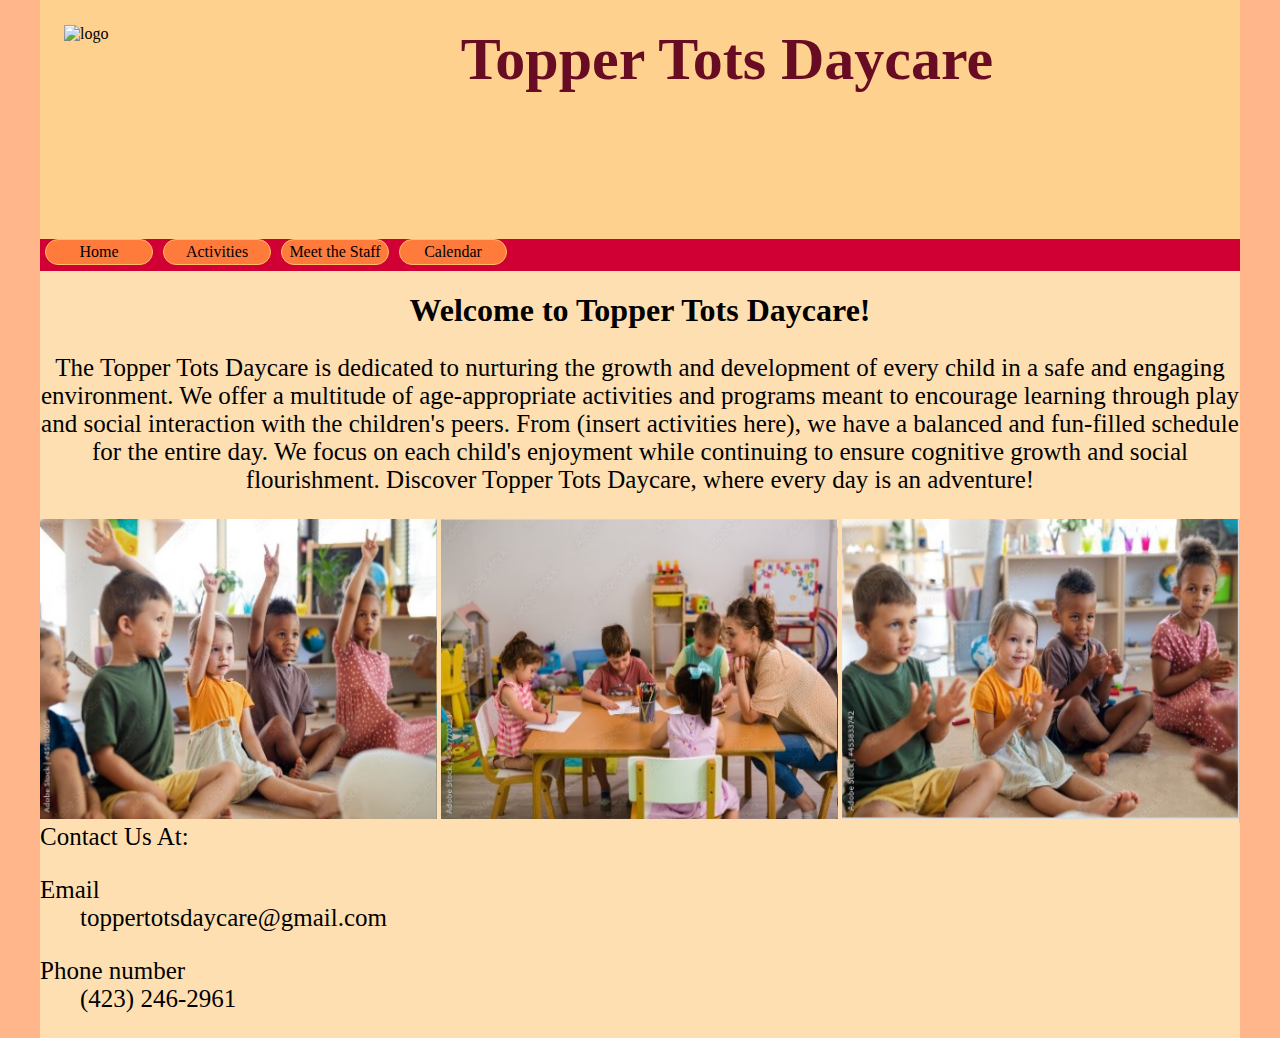
==== index.html @ 0a5778f2 "Navbar update (just redirection) on pages and changed index.html" ====
<!DOCTYPE html>
<html lang="en">
<head>
    <meta charset="UTF-8">
    <title>Home</title>
    <link rel="stylesheet" href="css/staff.css">
    <link rel="icon" href="images/logo.png">
</head>
<body>
    <header>
        <img class="floatleftLogo" src="images/logo.png" alt="logo">
        <h1 class="company">Topper Tots Daycare</h1>
    </header>
    <nav>
        <a href="index.html">Home</a>
        <a href="#">Activities</a>
        <a href="staff.html">Meet the Staff</a>
        <a href="calendar.html" class="current">Calendar</a>
    </nav>
        <div id="indexContainer">
            <h1 id="indexHeader">Welcome to Topper Tots Daycare!</h1>
            <p class="IndexCenterText">The Topper Tots Daycare is dedicated to nurturing the growth and development of every child in a safe and engaging environment. 
             We offer a multitude of age-appropriate activities and programs meant to encourage learning through play and social interaction with the children's peers. 
             From (insert activities here), we have a balanced and fun-filled schedule for the entire day. We focus on each child's enjoyment while continuing
             to ensure cognitive growth and social flourishment. Discover Topper Tots Daycare, where every day is an adventure!
            </p>
        </div>

        <div class="indexImages">
            <img src="images/indexStock1.PNG" alt="Children raising their hands">
            <img src="images/indexStock2.PNG" alt="Children coloring">
            <img src="images/indexStock3.PNG" alt="Children playing">
        </div>
        
        <div id="indexContact">
            Contact Us At:
            <dl>
                <dt>Email</dt>
                <dd>toppertotsdaycare@gmail.com</dd>
            </dl>
        
            <dl>
                <dt>Phone number</dt>
                <dd>(423) 246-2961</dd>
            </dl>
        </div>
</body>
</html>
---- css/staff.css ----
/*
	Author:			Audrey, Jouji, CJ, Chloe
	Assignment:		Group Project
	Date:			2024-12-1		
	Description:	creating a meet the staff page
*/

img.float-left-staff{
    width: 300px;
    height: 400px;
	display: block;
	padding: 2%;
	margin: 0 15px 0 0;
	float: left;
}
img.floatleftLogo{
	width: 300px;
	height: 200px;
	display: block;
	padding-left: 2%;
	float: left;
}
div{
	background-color: rgb(254, 223, 177);
	float: left;
}

div.workers{
	color: rgb(104, 12, 35);
}

p.workers{
	text-align: justify;
}

h1.company{
	font-family:Cambria, Cochin, Georgia, Times, 'Times New Roman', serif;
	text-align: center;
	width: 75%;
	margin: auto;
	position: relative;
	font-size: 60px;
	padding-bottom: 10%;
	color: rgb(104, 12, 35);
}

h1.MeetStaff{
	font-family:Cambria, Cochin, Georgia, Times, 'Times New Roman', serif;
	text-align: center;
	width: 75%;
	margin: auto;
	position: relative;
	padding: auto;
	padding-top: 10px;
	font-size: 45px;
	text-decoration: underline;
}

header, nav, body, footer {
	width: 1200px;
	margin: auto;
}

body{
	background-color: rgb(255, 182, 139);
}

header{
background-color: rgb(255,209,143);
padding: 25px 0;
}
nav {
	height: 2em;
	padding: 0;
	background-color: rgb(208,0,52);
	margin-top: 0;
}

nav a {
	display: block;
	width: 100px;
	text-align: center;
	margin: 0 5px;
	float: left;
	padding: 3px;
	border-radius: 20px;
}

nav a:link, nav a:visited {
	background-color: rgb(255,123,60);
	color: rgb(0, 0, 0);
	border: 1px solid rgb(255,191,98);
	text-decoration: none;
}

nav a:hover, nav a:active {
	transition: .25s;
	background-color: rgb(255,179,143);
	color: rgb(24,12,7);
	border: rgb(255,123,60);
	text-decoration: underline;
}

footer{
	background-color: rgb(255,209,143);
}

/* Jouji's Section */
.toc-encase{
	display: flex;
	float: none;
	justify-content: space-around;
	background-color: rgba(0, 0, 0, 0);
}
.toc{
	float: none;
	padding: 0 1em 0 1em;
	box-shadow: 0px 7px 8px black;
	border-radius: 20px;
	border: 4px double white;
	background-color: pink;
}
.toc-text-encase{
	display: flex;
	justify-content: space-around;
	margin-bottom: 25px;
}
.toc-heading{
	
}
.toc-text{
	display: inline-block;
	margin-left: 10px;
	margin-right: 10px;
}
.headings{
	background-color: rgb(255, 210, 170);
	padding: 10px 10px 10px 10px;
	display: inline;
	border: 5px solid white;
	border-radius: 20px;
	box-shadow: 0px 7px 8px black;
}
.cal-headings{
	float:none;
	text-align: center;
	margin-bottom: 25px;
}
iframe{
	margin-top: 25px;
	margin-bottom: 25px;
	width: 100%;
}
.calendar{
	justify-content: space-around;
	float: none;
}
.schedule-encompasser{

}
.schedule-encase{
	display: flex;
}
.form-encompasser{
	display: flex;
	justify-content: center;
	width: 100%;
}
.form-container {
    background-color: #fff399; 
    padding: 20px;
    border-radius: 15px; 
    box-shadow: 0 4px 10px rgba(0, 0, 0, 0.1);
    width: 50%;
}
label {
    margin-top: 10px;
    display: block;
    color: #7a4b2a; 
}

input, select, textarea {
    width: 100%;
    padding: 10px;
    margin-top: 5px;
    border: 1px solid #d69a6c; 
    border-radius: 10px; 
    box-sizing: border-box;
}

button {
    background-color: pink; 
    color: white;
    border: none;
    padding: 10px;
    border-radius: 10px; 
    cursor: pointer;
    width: 100%;
    margin-top: 10px;
}

button:hover {
    background-color: rgb(255, 141, 160); 
}
/* Jouji's Section End */



/* CJ's section */

#indexContainer .IndexCenterText{
	text-align:center;
	font-size:25px;
}

#indexHeader{
	text-align:center;
}

.indexImages img{
	height:300px;
	width:397px;
}

#indexContact{
	width:1200px;
	font-size:25px;
}
/* CJ's section end */
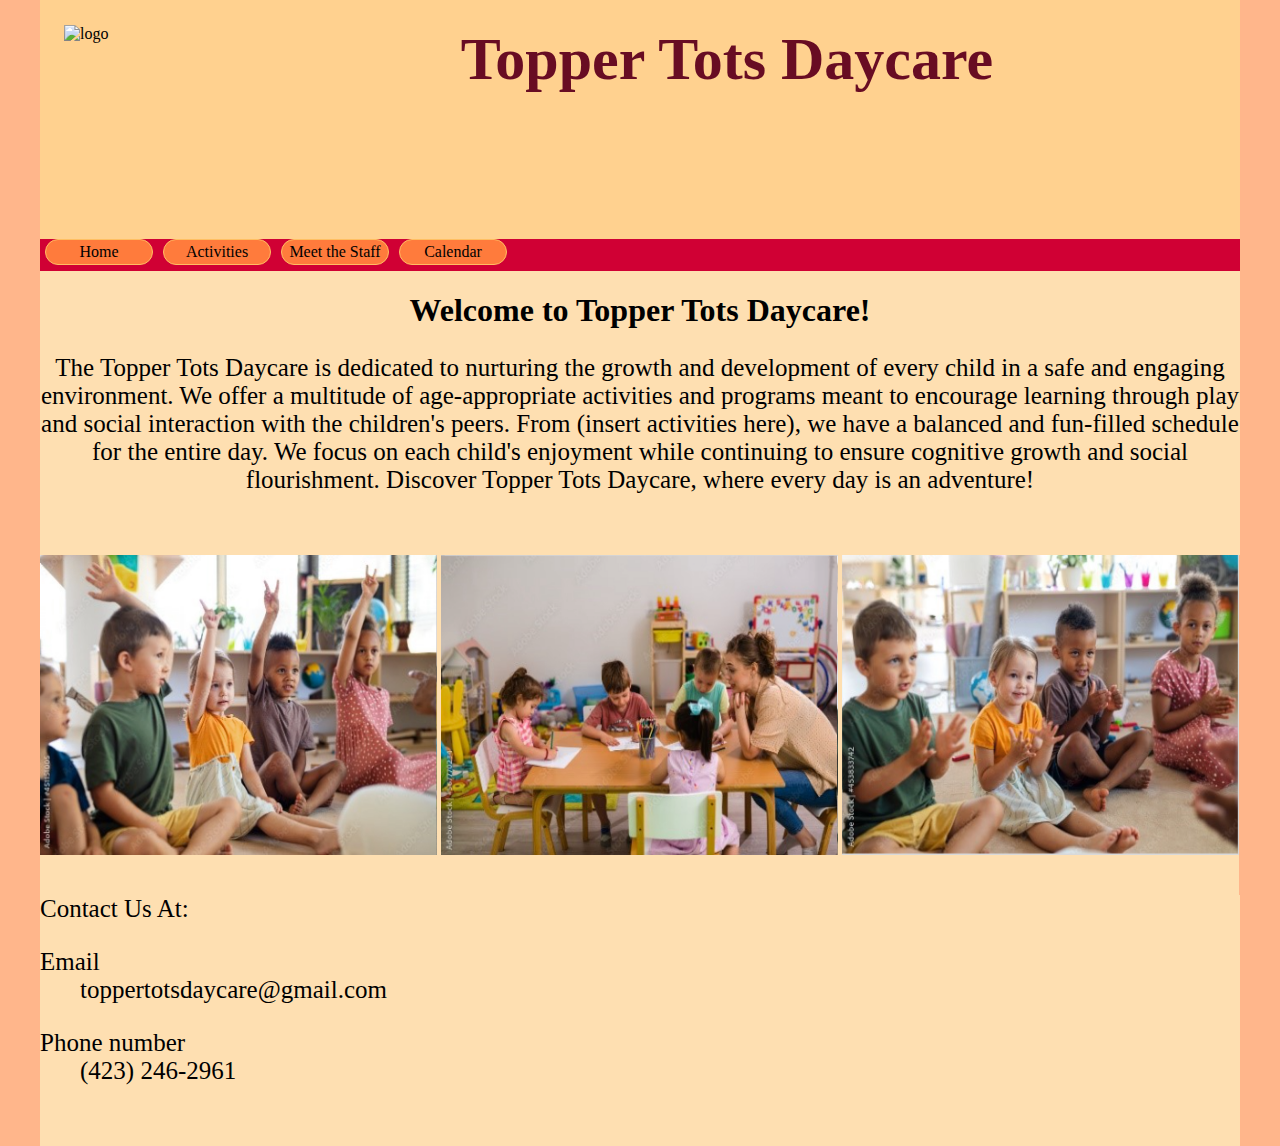
==== commit b2ebc01c: "Update index.html" ====
--- a/index.html
+++ b/index.html
@@ -4,7 +4,7 @@
     <meta charset="UTF-8">
     <title>Home</title>
     <link rel="stylesheet" href="css/staff.css">
-    <link rel="icon" href="images/logo.png">
+    <link rel="icon" href="images/Logo.png">
 </head>
 <body>
     <header>
@@ -45,4 +45,4 @@
             </dl>
         </div>
 </body>
-</html>+</html>
--- a/css/staff.css
+++ b/css/staff.css
@@ -5,6 +5,7 @@
 	Description:	creating a meet the staff page
 */
 
+/* Audrey's Section*/
 img.float-left-staff{
     width: 300px;
     height: 400px;
@@ -12,6 +13,7 @@
 	padding: 2%;
 	margin: 0 15px 0 0;
 	float: left;
+	box-shadow: 0px 7px 8px black;
 }
 img.floatleftLogo{
 	width: 300px;
@@ -23,14 +25,19 @@
 div{
 	background-color: rgb(254, 223, 177);
 	float: left;
+	padding-bottom: 3%;
 }
 
 div.workers{
-	color: rgb(104, 12, 35);
+	color: rgb(0, 0, 0);
+	font-size: 20pt;
+	padding-right: 2%;
 }
 
 p.workers{
 	text-align: justify;
+	font-size: 20pt;
+	padding: 5%;
 }
 
 h1.company{
@@ -45,7 +52,6 @@
 }
 
 h1.MeetStaff{
-	font-family:Cambria, Cochin, Georgia, Times, 'Times New Roman', serif;
 	text-align: center;
 	width: 75%;
 	margin: auto;
@@ -54,6 +60,11 @@
 	padding-top: 10px;
 	font-size: 45px;
 	text-decoration: underline;
+	color: black;
+}
+
+h2.staff{
+	text-align: justify;
 }
 
 header, nav, body, footer {
@@ -104,6 +115,7 @@
 footer{
 	background-color: rgb(255,209,143);
 }
+/*Audrey's Section End*/
 
 /* Jouji's Section */
 .toc-encase{
@@ -226,4 +238,4 @@
 	width:1200px;
 	font-size:25px;
 }
-/* CJ's section end */+/* CJ's section end */
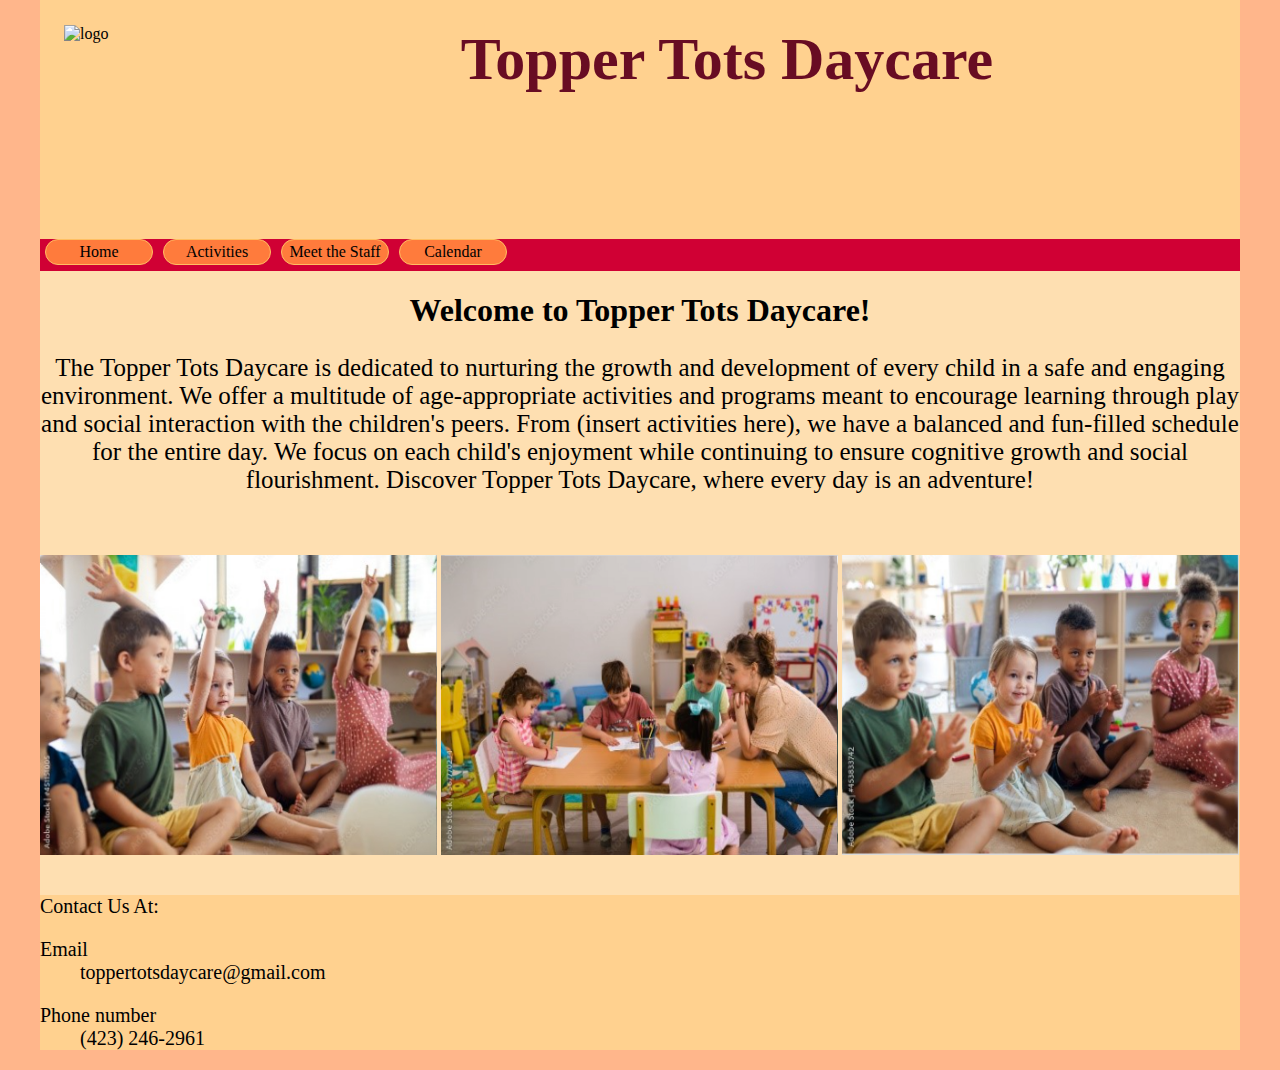
==== commit ff2d533b: "Updated index.html" ====
--- a/index.html
+++ b/index.html
@@ -32,7 +32,7 @@
             <img src="images/indexStock3.PNG" alt="Children playing">
         </div>
         
-        <div id="indexContact">
+        <footer id="indexContact">
             Contact Us At:
             <dl>
                 <dt>Email</dt>
@@ -43,6 +43,7 @@
                 <dt>Phone number</dt>
                 <dd>(423) 246-2961</dd>
             </dl>
-        </div>
+        </footer>
+        <script src="/js/w3c.js"></script>
 </body>
 </html>
--- a/css/staff.css
+++ b/css/staff.css
@@ -236,6 +236,6 @@
 
 #indexContact{
 	width:1200px;
-	font-size:25px;
+	font-size:20px;
 }
 /* CJ's section end */
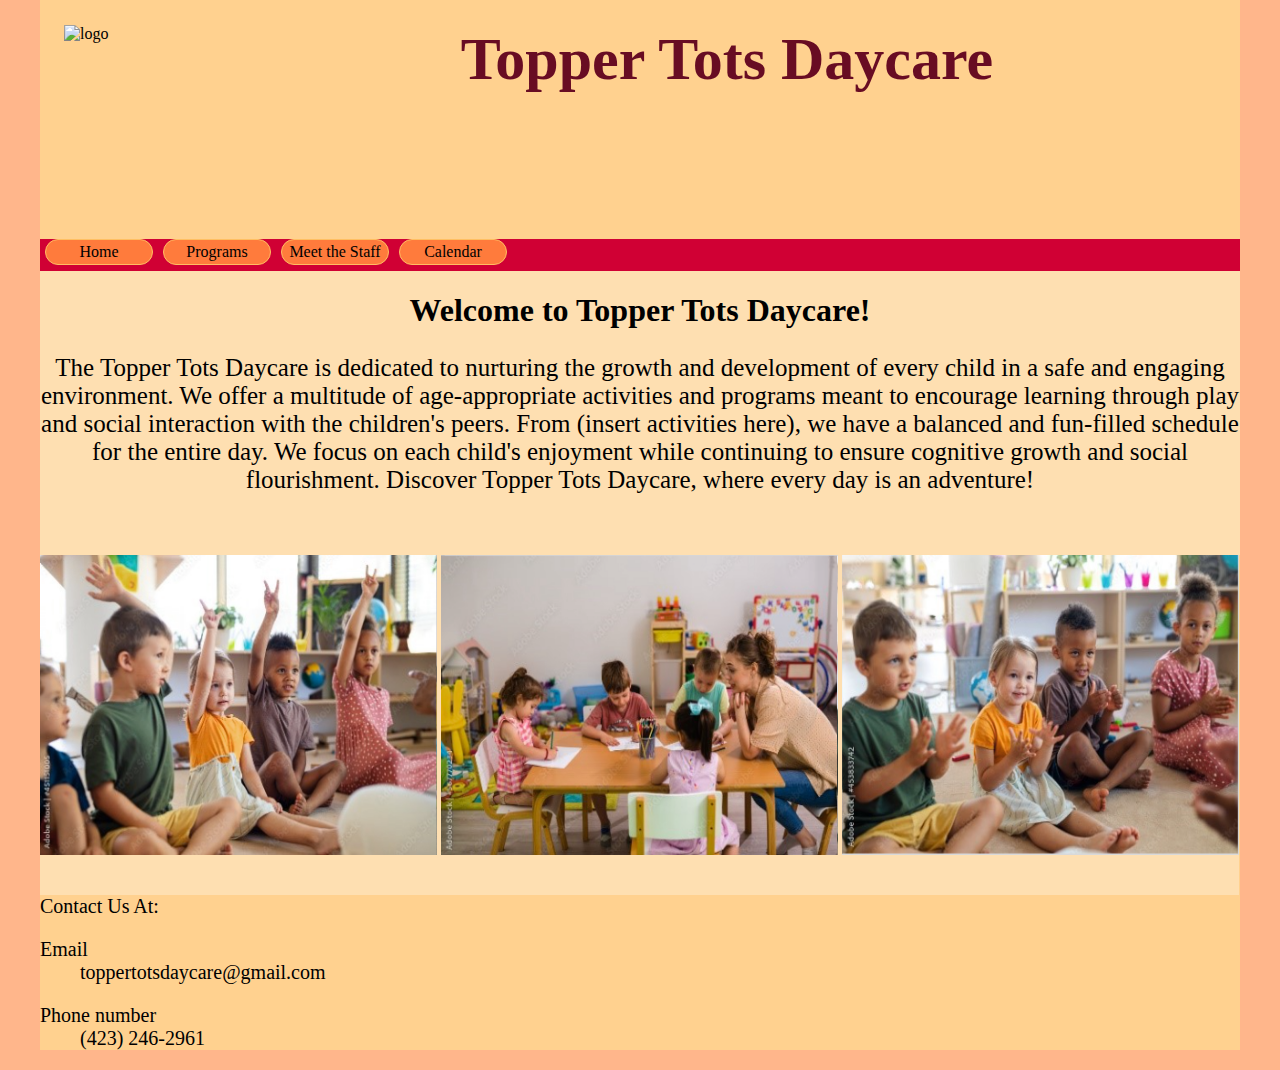
==== commit f34387ee: "bruh" ====
--- a/index.html
+++ b/index.html
@@ -13,7 +13,7 @@
     </header>
     <nav>
         <a href="index.html">Home</a>
-        <a href="#">Activities</a>
+        <a href="programs.html">Programs</a>
         <a href="staff.html">Meet the Staff</a>
         <a href="calendar.html" class="current">Calendar</a>
     </nav>
--- a/css/staff.css
+++ b/css/staff.css
@@ -172,6 +172,7 @@
 }
 .schedule-encase{
 	display: flex;
+	flex-direction: row;
 }
 .form-encompasser{
 	display: flex;
@@ -214,6 +215,32 @@
 button:hover {
     background-color: rgb(255, 141, 160); 
 }
+h3{
+	display: block;
+	float: none;
+}
+.age-group-text{
+}
+ul{
+	display: inline;
+}
+.schedule-img{
+	float: left;
+	width: 50%;
+	border-radius: 20px;
+}
+.side-by-side{
+	display: flex;
+	flex-direction: column;
+	margin-left: 5%;
+}
+.toc-heading{
+	
+}
+.funnylink{
+	color: black;
+	text-decoration: none;
+}
 /* Jouji's Section End */
 
 
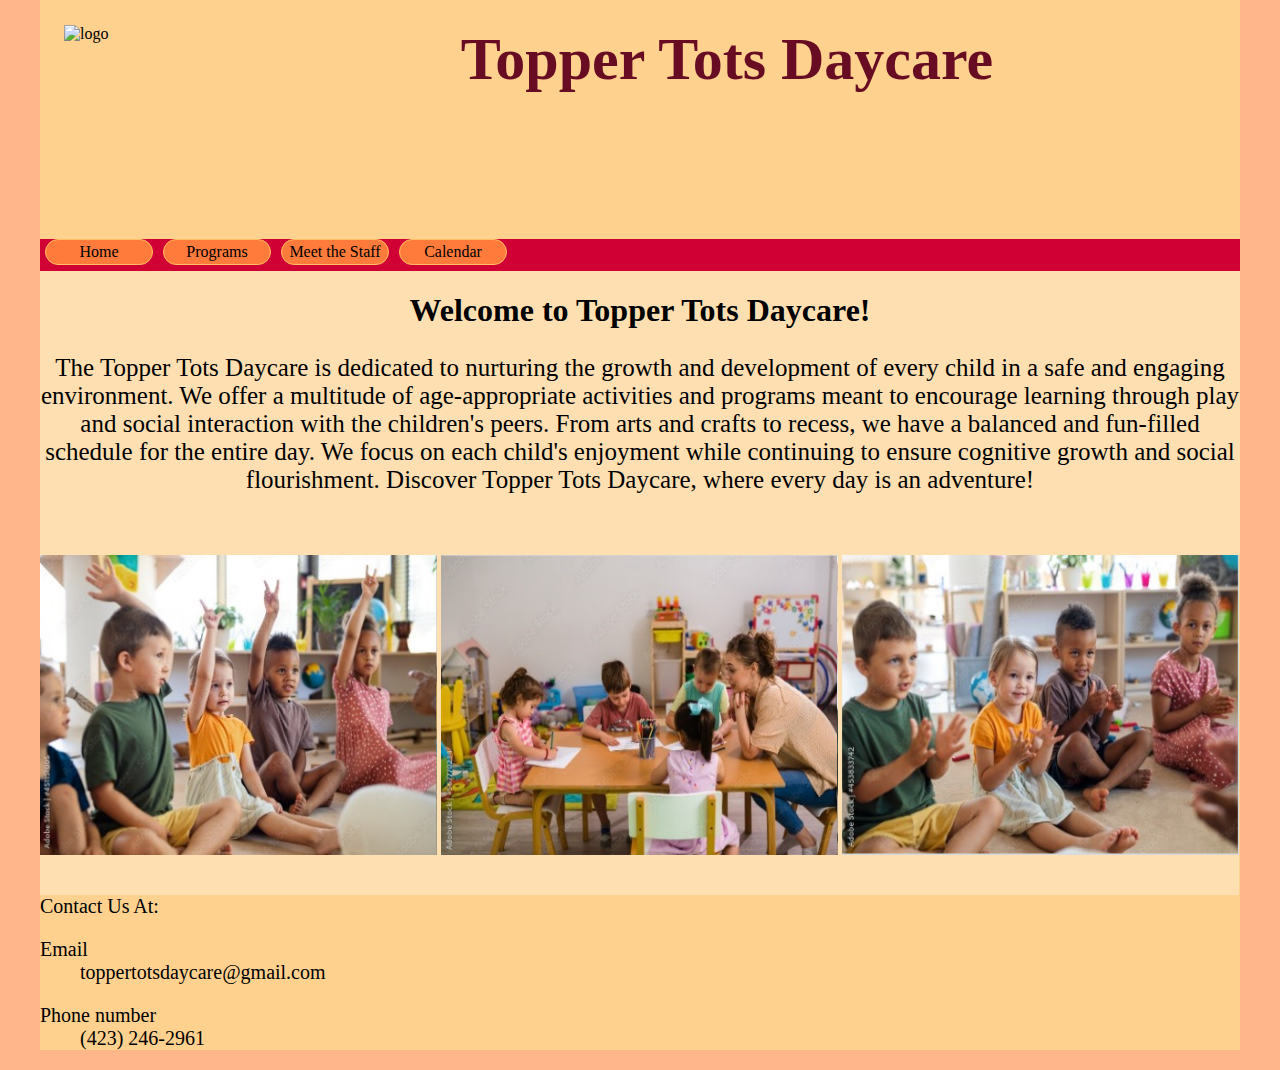
==== commit 328f8210: "Last changes" ====
--- a/index.html
+++ b/index.html
@@ -21,7 +21,7 @@
             <h1 id="indexHeader">Welcome to Topper Tots Daycare!</h1>
             <p class="IndexCenterText">The Topper Tots Daycare is dedicated to nurturing the growth and development of every child in a safe and engaging environment. 
              We offer a multitude of age-appropriate activities and programs meant to encourage learning through play and social interaction with the children's peers. 
-             From (insert activities here), we have a balanced and fun-filled schedule for the entire day. We focus on each child's enjoyment while continuing
+             From arts and crafts to recess, we have a balanced and fun-filled schedule for the entire day. We focus on each child's enjoyment while continuing
              to ensure cognitive growth and social flourishment. Discover Topper Tots Daycare, where every day is an adventure!
             </p>
         </div>
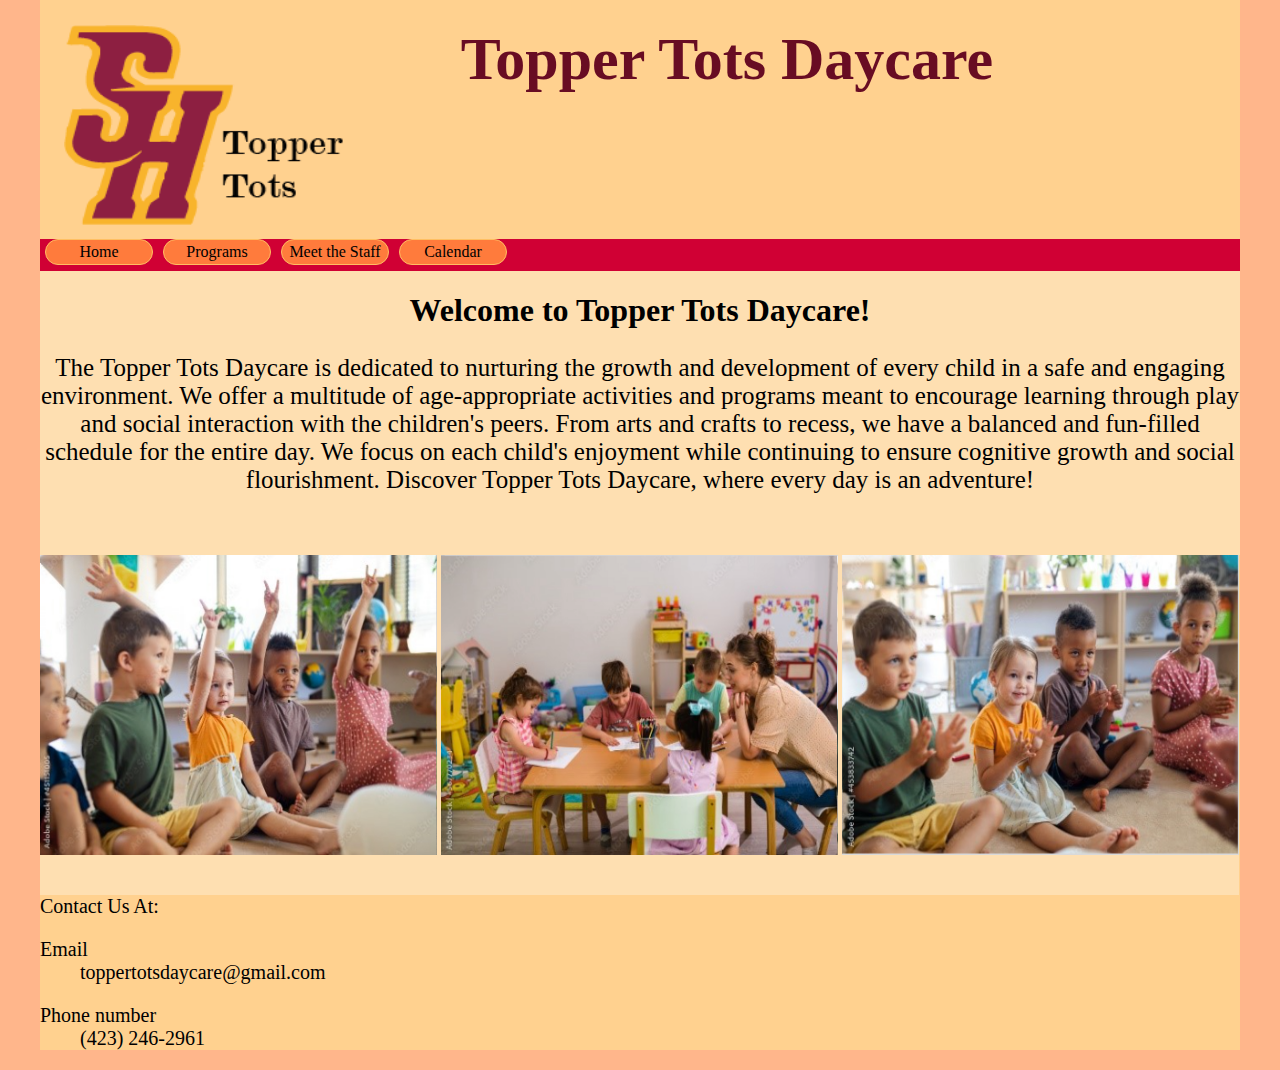
==== commit 41c695c0: "Final logo fixes" ====
--- a/index.html
+++ b/index.html
@@ -5,10 +5,15 @@
     <title>Home</title>
     <link rel="stylesheet" href="css/staff.css">
     <link rel="icon" href="images/Logo.png">
+    <meta charset="UTF-8">
+    <meta name="name" content="CJ Parham">
+    <meta name="date" content="2024-12-01">
+    <meta name="last modified" content="2024-12-04">
+    <meta name="purpose" content="Index (home) Page for Topper Tots Website">
 </head>
 <body>
     <header>
-        <img class="floatleftLogo" src="images/logo.png" alt="logo">
+        <img class="floatleftLogo" src="images/Logo.png" alt="logo">
         <h1 class="company">Topper Tots Daycare</h1>
     </header>
     <nav>
--- a/css/staff.css
+++ b/css/staff.css
@@ -266,3 +266,40 @@
 	font-size:20px;
 }
 /* CJ's section end */
+
+/* Chloe's Section*/
+
+h1.font, h2.font {
+	color: rgb(104, 12, 35);
+}
+
+.float-left {
+    display: block;
+    float: left;
+    height: 250px;
+    margin-right: 1rem;
+}
+
+.float-right { 
+    display: block;
+    float: right;
+    height: 250px;
+    margin-left: 1rem;
+}
+
+div.wrapper {
+	min-width: 650px;
+	max-width: 1200px;
+	margin: 25px auto;
+	padding: 10px 20px;
+	line-height: 1.4;
+}
+
+footer.programs{
+	color: rgb(104, 12, 35);
+	width: 1160px;
+	position: relative;
+	margin: 25px auto;
+	padding: 10px 20px;
+	overflow-x: hidden;
+}
